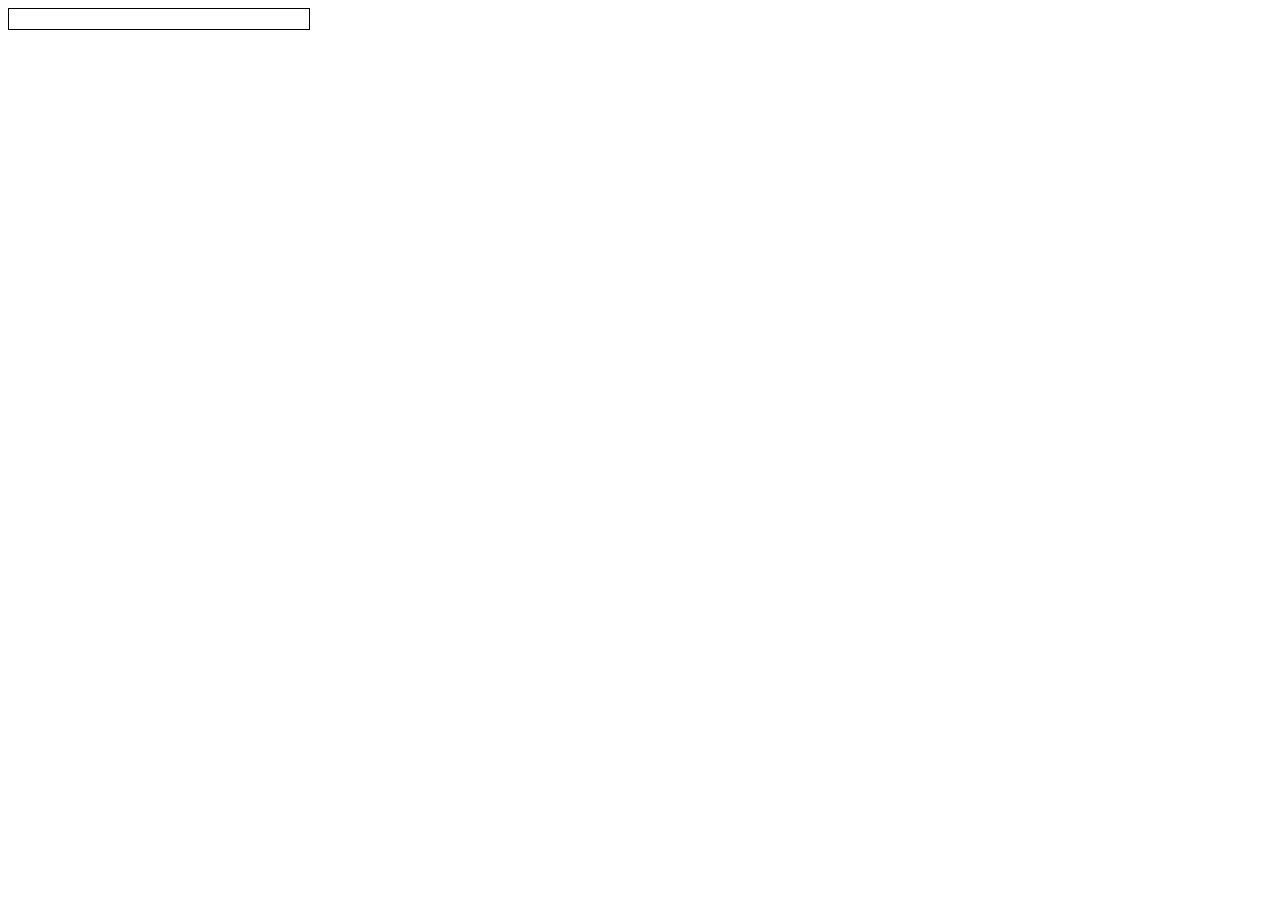
==== магазин/1.html @ acc8168c "test" ====
<!DOCTYPE html>
<html>
 <head>
  <meta charset="utf-8">
  <title>Форма для поиска</title>
  <style>
   .search {
    width: 300px; /* Ширина поля с кнопкой */
    border: 1px solid #000; /* Параметры рамки */
    min-height: 20px; /* Минимальная высота */
   }
   input[type="search"] {
    border: none; /* Убираем рамку */
    outline: none; /* Убираем свечение в Chrome и Safari */
    -webkit-appearance: none; /* Убираем рамку в Chrome и Safari */
    width: 274px; /* Ширина поля */
    vertical-align: middle; /* Выравнивание по середине */
   }
   input[type="submit"] {
    width: 20px; /* Ширина кнопки */
    height: 20px; /* Высота кнопки */
    border: none; /* Убираем рамку */
    background: url("sh1.png") no-repeat 50% 50%; /* Параметры фона */
   }
  </style>
 </head>
 <body>
  <form>
    <div class="search">
     <input type="search" name="q">
     <input type="submit" value="">
   </div>
  </form>
 </body>
</html>
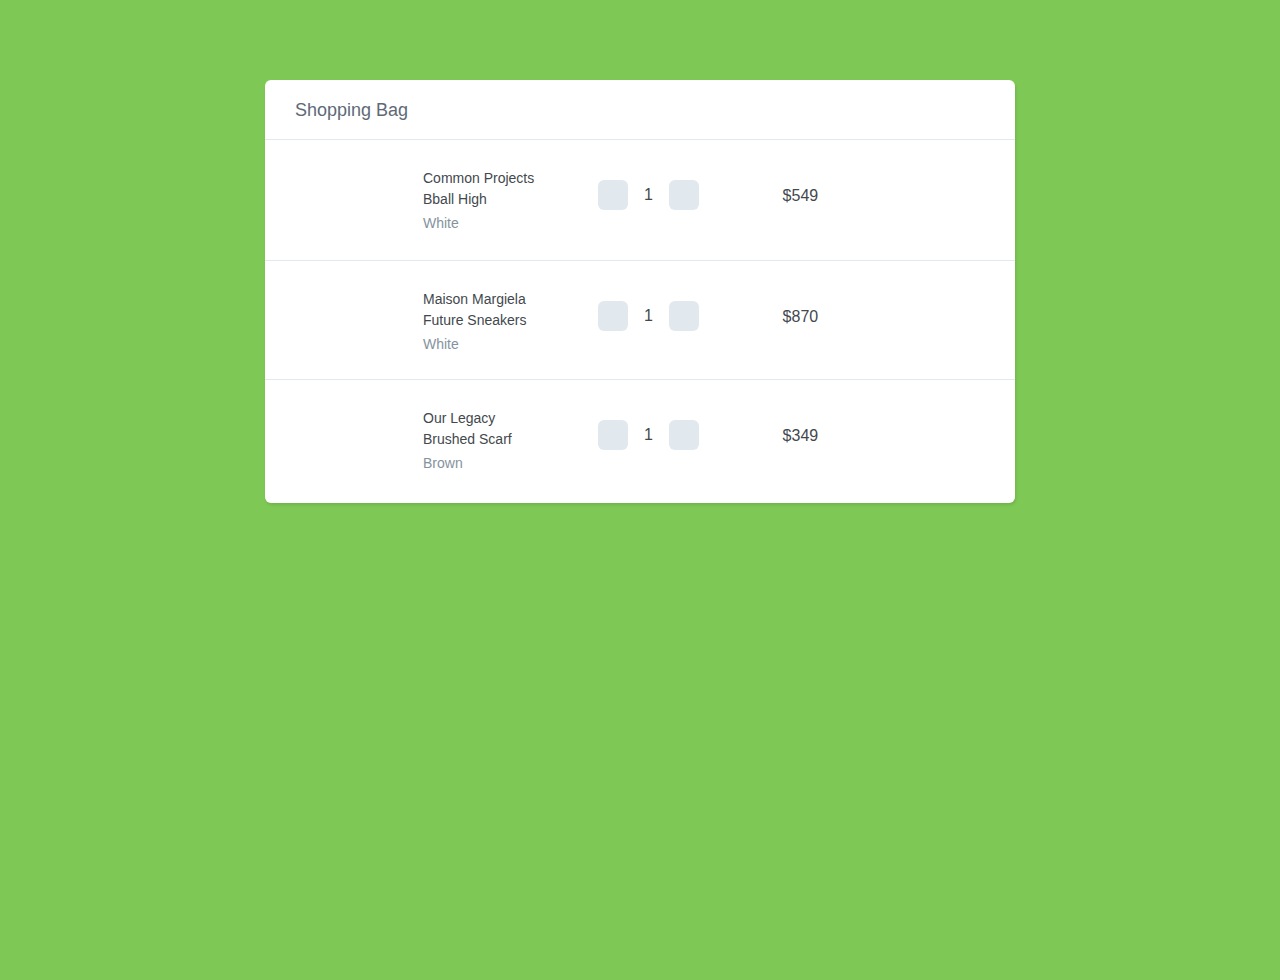
==== commit 2ed3e312: "test" ====
--- a/магазин/1.html
+++ b/магазин/1.html
@@ -4,32 +4,346 @@
   <meta charset="utf-8">
   <title>Форма для поиска</title>
   <style>
-   .search {
-    width: 300px; /* Ширина поля с кнопкой */
-    border: 1px solid #000; /* Параметры рамки */
-    min-height: 20px; /* Минимальная высота */
-   }
-   input[type="search"] {
-    border: none; /* Убираем рамку */
-    outline: none; /* Убираем свечение в Chrome и Safari */
-    -webkit-appearance: none; /* Убираем рамку в Chrome и Safari */
-    width: 274px; /* Ширина поля */
-    vertical-align: middle; /* Выравнивание по середине */
-   }
-   input[type="submit"] {
-    width: 20px; /* Ширина кнопки */
-    height: 20px; /* Высота кнопки */
-    border: none; /* Убираем рамку */
-    background: url("sh1.png") no-repeat 50% 50%; /* Параметры фона */
-   }
+   * {
+  box-sizing: border-box;
+}
+ 
+html,
+body {
+  width: 100%;
+  height: 100%;
+  margin: 0;
+  background-color: #7EC855;
+  font-family: 'Roboto', sans-serif;
+}
+.shopping-cart {
+  width: 750px;
+  height: 423px;
+  margin: 80px auto;
+  background: #FFFFFF;
+  box-shadow: 1px 2px 3px 0px rgba(0,0,0,0.10);
+  border-radius: 6px;
+ 
+  display: flex;
+  flex-direction: column;
+}
+.title {
+  height: 60px;
+  border-bottom: 1px solid #E1E8EE;
+  padding: 20px 30px;
+  color: #5E6977;
+  font-size: 18px;
+  font-weight: 400;
+}
+ 
+.item {
+  padding: 20px 30px;
+  height: 120px;
+  display: flex;
+}
+
+ 
+.item:nth-child(3) {
+  border-top:  1px solid #E1E8EE;
+  border-bottom:  1px solid #E1E8EE;
+}
+.buttons {
+  position: relative;
+  padding-top: 30px;
+  margin-right: 60px;
+}
+.delete-btn,
+.like-btn {
+  display: inline-block;
+  Cursor: pointer;
+}
+.delete-btn {
+  width: 18px;
+  height: 17px;
+  background: url("delete-icn.svg") no-repeat center;
+}
+ 
+.like-btn {
+  position: absolute;
+  top: 9px;
+  left: 15px;
+  background: url('twitter-heart.png');
+  width: 60px;
+  height: 60px;
+  background-size: 2900%;
+  background-repeat: no-repeat;
+}.buttons {
+  position: relative;
+  padding-top: 30px;
+  margin-right: 60px;
+}
+.delete-btn,
+.like-btn {
+  display: inline-block;
+  Cursor: pointer;
+}
+.delete-btn {
+  width: 18px;
+  height: 17px;
+  background: url("delete-icn.svg") no-repeat center;
+}
+ 
+.like-btn {
+  position: absolute;
+  top: 9px;
+  left: 15px;
+  background: url('twitter-heart.png');
+  width: 60px;
+  height: 60px;
+  background-size: 2900%;
+  background-repeat: no-repeat;
+}
+.is-active {
+  animation-name: animate;
+  animation-duration: .8s;
+  animation-iteration-count: 1;
+  animation-timing-function: steps(28);
+  animation-fill-mode: forwards;
+}
+ 
+@keyframes animate {
+  0%   { background-position: left;  }
+  50%  { background-position: right; }
+  100% { background-position: right; }
+}
+.image {
+  margin-right: 50px;
+}
+ 
+
+.description {
+  padding-top: 10px;
+  margin-right: 60px;
+  width: 115px;
+}
+ 
+.description span {
+  display: block;
+  font-size: 14px;
+  color: #43484D;
+  font-weight: 400;
+}
+ 
+.description span:first-child {
+  margin-bottom: 5px;
+}
+.description span:last-child {
+  font-weight: 300;
+  margin-top: 8px;
+  color: #86939E;
+}
+.quantity {
+  padding-top: 20px;
+  margin-right: 60px;
+}
+.quantity input {
+  -webkit-appearance: none;
+  border: none;
+  text-align: center;
+  width: 32px;
+  font-size: 16px;
+  color: #43484D;
+  font-weight: 300;
+}
+ 
+button[class*=btn] {
+  width: 30px;
+  height: 30px;
+  background-color: #E1E8EE;
+  border-radius: 6px;
+  border: none;
+  cursor: pointer;
+}
+.minus-btn img {
+  margin-bottom: 3px;
+}
+.plus-btn img {
+  margin-top: 2px;
+}
+ 
+button:focus,
+input:focus {
+  outline:0;
+}
+.total-price {
+  width: 83px;
+  padding-top: 27px;
+  text-align: center;
+  font-size: 16px;
+  color: #43484D;
+  font-weight: 300;
+}
+@media (max-width: 800px) {
+  .shopping-cart {
+    width: 100%;
+    height: auto;
+    overflow: hidden;
+  }
+  .item {
+    height: auto;
+    flex-wrap: wrap;
+    justify-content: center;
+  }
+  .image img {
+    width: 50%;
+  }
+  .image,
+  .quantity,
+  .description {
+    width: 100%;
+    text-align: center;
+    margin: 6px 0;
+  }
+  .buttons {
+    margin-right: 20px;
+  }
+}
   </style>
+  <script defer src="shjs/jquery-3.6.1.min.js"></script>
+  
+  <script>
+    $('.like-btn').on('click', function() {
+   $(this).toggleClass('is-active');
+});
+$('.minus-btn').on('click', function(e) {
+    e.preventDefault();
+    var $this = $(this);
+    var $input = $this.closest('div').find('input');
+    var value = parseInt($input.val());
+ 
+    if (value &gt; 1) {
+        value = value - 1;
+    } else {
+        value = 0;
+    }
+ 
+  $input.val(value);
+ 
+});
+ 
+$('.plus-btn').on('click', function(e) {
+    e.preventDefault();
+    var $this = $(this);
+    var $input = $this.closest('div').find('input');
+    var value = parseInt($input.val());
+ 
+    if (value &lt; 100) {
+        value = value + 1;
+    } else {
+        value =100;
+    }
+ 
+    $input.val(value);
+});
+
+/*$('.delete-btn').on('click', function(e) {
+
+      document.getElementById('itemid').hidden = true;
+    }*/
+    </script>
+  
  </head>
  <body>
-  <form>
-    <div class="search">
-     <input type="search" name="q">
-     <input type="submit" value="">
-   </div>
-  </form>
+    <div class="shopping-cart">
+      <!-- Title -->
+      <div class="title">
+        Shopping Bag
+      </div>
+ 
+      <!-- Товар #1 -->
+      <div class="item" id="itemid">
+        <div class="buttons">
+          <span class="delete-btn"></span>
+          <span class="like-btn"></span>
+        </div>
+ 
+        <div class="image">
+          <img src="item-1.png" alt="" />
+        </div>
+ 
+        <div class="description">
+          <span>Common Projects</span>
+          <span>Bball High</span>
+          <span>White</span>
+        </div>
+ 
+        <div class="quantity">
+          <button class="plus-btn" type="button" name="button">
+            <img src="plus.svg" alt="" />
+          </button>
+          <input type="text" name="name" value="1">
+          <button class="minus-btn" type="button" name="button">
+            <img src="minus.svg" alt="" />
+          </button>
+        </div>
+ 
+        <div class="total-price">$549</div>
+      </div>
+ 
+      <!-- Товар #2 -->
+      <div class="item">
+        <div class="buttons">
+          <span class="delete-btn"></span>
+          <span class="like-btn"></span>
+        </div>
+ 
+        <div class="image">
+          <img src="item-2.png" alt=""/>
+        </div>
+ 
+        <div class="description">
+          <span>Maison Margiela</span>
+          <span>Future Sneakers</span>
+          <span>White</span>
+        </div>
+ 
+        <div class="quantity">
+          <button class="plus-btn" type="button" name="button">
+            <img src="plus.svg" alt="" />
+          </button>
+          <input type="text" name="name" value="1">
+          <button class="minus-btn" type="button" name="button">
+            <img src="minus.svg" alt="" />
+          </button>
+        </div>
+ 
+        <div class="total-price">$870</div>
+      </div>
+ 
+      <!-- Товар #3 -->
+      <div class="item">
+        <div class="buttons">
+          <span class="delete-btn"></span>
+          <span class="like-btn"></span>
+        </div>
+ 
+        <div class="image">
+          <img src="item-3.png" alt="" />
+        </div>
+ 
+        <div class="description">
+          <span>Our Legacy</span>
+          <span>Brushed Scarf</span>
+          <span>Brown</span>
+        </div>
+ 
+        <div class="quantity">
+          <button class="plus-btn" type="button" name="button">
+            <img src="plus.svg" alt="" />
+          </button>
+          <input type="text" name="name" value="1">
+          <button class="minus-btn" type="button" name="button">
+            <img src="minus.svg" alt="" />
+          </button>
+        </div>
+ 
+        <div class="total-price">$349</div>
+      </div>
+    </div>
  </body>
 </html>